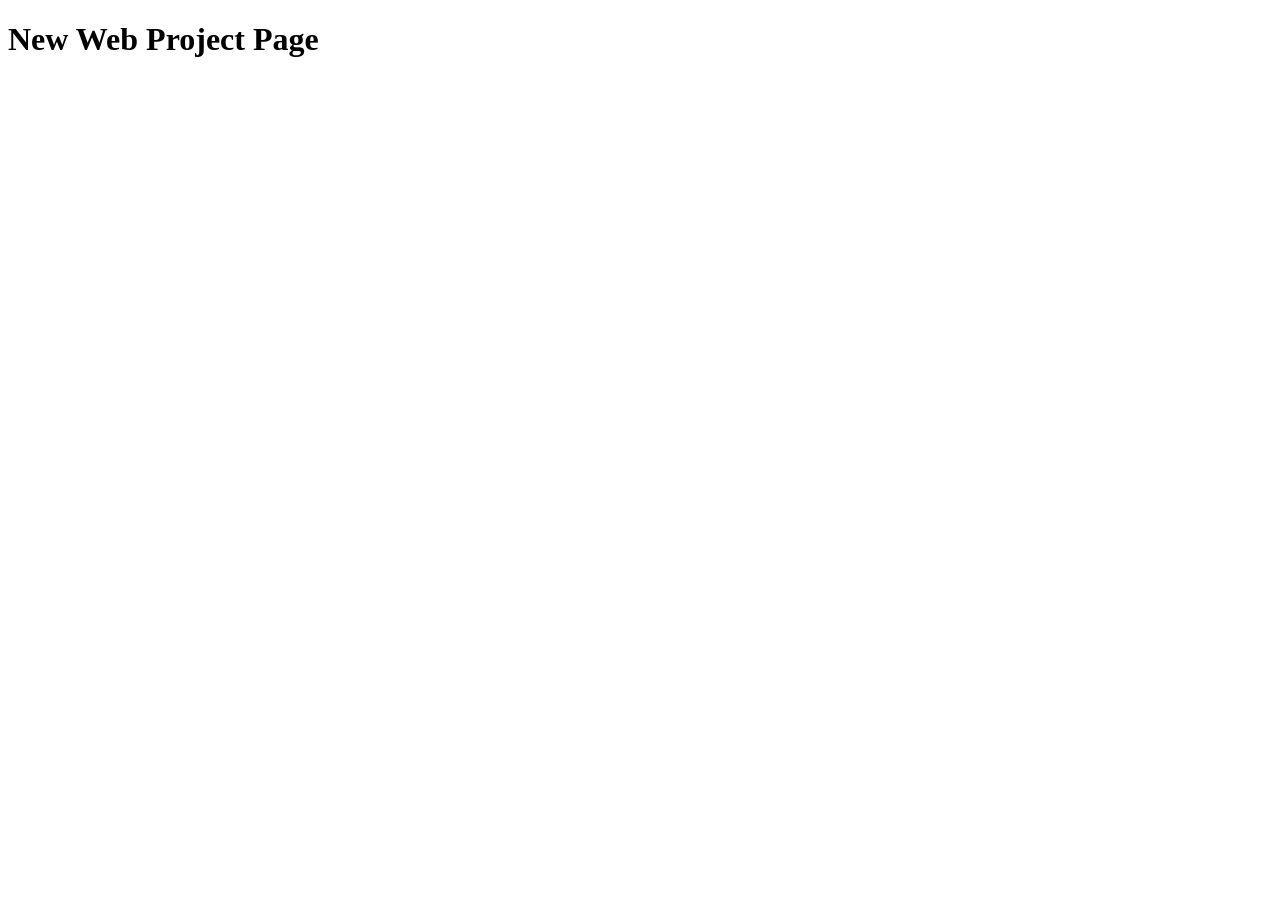
==== index.html @ d11061bc "project initialization." ====
<!DOCTYPE HTML PUBLIC "-//W3C//DTD HTML 4.01 Transitional//EN"
"http://www.w3.org/TR/html4/loose.dtd">
<html xmlns="http://www.w3.org/1999/xhtml">
    <head>
        <meta http-equiv="Content-Type" content="text/html; charset=utf-8" />
        <title>New Web Project</title>
    </head>
    <body>
        <h1>New Web Project Page</h1>
    </body>
</html>
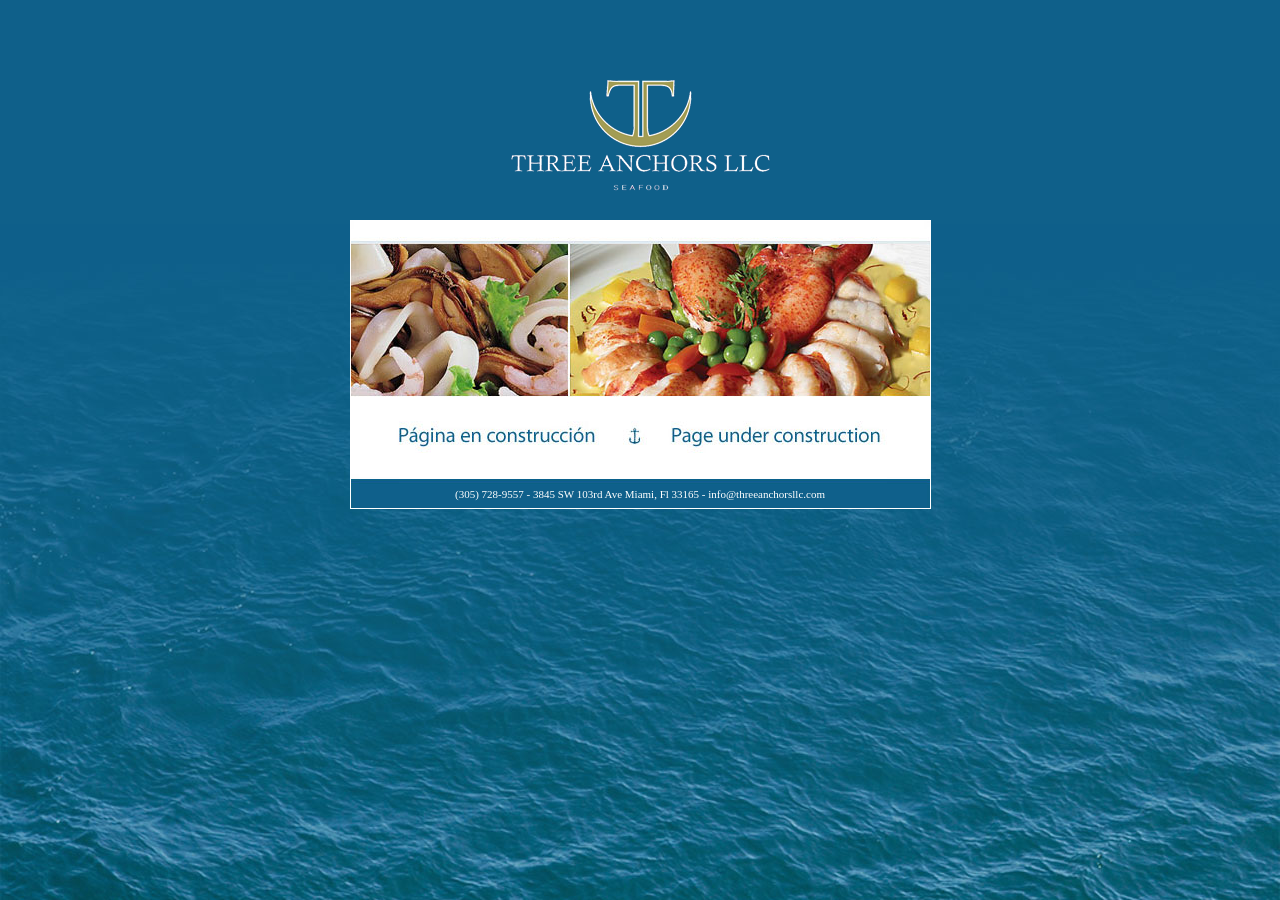
==== commit fe3028fc: "I used a free template to refresh my mind about css styles. Found out that we already had one. Made " ====
--- a/index.html
+++ b/index.html
@@ -1,11 +1,34 @@
-<!DOCTYPE HTML PUBLIC "-//W3C//DTD HTML 4.01 Transitional//EN"
-"http://www.w3.org/TR/html4/loose.dtd">
-<html xmlns="http://www.w3.org/1999/xhtml">
-    <head>
-        <meta http-equiv="Content-Type" content="text/html; charset=utf-8" />
-        <title>New Web Project</title>
-    </head>
-    <body>
-        <h1>New Web Project Page</h1>
-    </body>
-</html>
+<!DOCTYPE html PUBLIC "-//W3C//DTD XHTML 1.0 Transitional//EN" "http://www.w3.org/TR/xhtml1/DTD/xhtml1-transitional.dtd">
+<html xmlns="http://www.w3.org/1999/xhtml">
+<head>
+<meta http-equiv="Content-Type" content="text/html; charset=utf-8" />
+<title>Three Anchors</title>
+<link href="estilo_three.css" rel="stylesheet" type="text/css" />
+</head>
+
+<body>
+<table width="100%" height="100%" border="0" cellspacing="0" cellpadding="0">
+  <tr>
+    <td width="100%" height="100%" align="center" valign="top"><table width="579" border="0" cellspacing="0" cellpadding="0">
+      <tr>
+        <td width="579" height="140" align="center" valign="top"><img src="imagenes/logo.png" width="261" height="111" /></td>
+      </tr>
+      <tr>
+        <td align="center" valign="top"><table width="579" border="1" cellpadding="0" cellspacing="0" bordercolor="#FFFFFF">
+          <tr>
+            <td align="left" valign="top" class="imagen_fondo"><table width="579" border="0" cellspacing="0" cellpadding="0">
+              <tr>
+                <td height="260" align="left" valign="top"></td>
+              </tr>
+              <tr>
+                <td height="25" align="center" class="texto_zocalo">(305) 728-9557   -   3845 SW 103rd Ave   Miami, Fl 33165   -   <a href="mailto:info@threeanchorsllc.com" target="_blank">info@threeanchorsllc.com</a></td>
+              </tr>
+            </table></td>
+          </tr>
+        </table></td>
+      </tr>
+    </table></td>
+  </tr>
+</table>
+</body>
+</html>
--- a/estilo_three.css
+++ b/estilo_three.css
@@ -0,0 +1,50 @@
+/* reset */
+body,div,dl,dt,dd,ul,ol,li,h1,h2,h3,h4,h5,h6,pre,code,form,fieldset,legend,button,input,textarea,p,blockquote,th,td{margin:0;padding:0;}table{border-collapse:collapse;border-spacing:0;}fieldset,img{border:0;}address,caption,cite,code,dfn,em,th,var{font-style:normal;font-weight:normal;}strong{font-weight:normal;}li{list-style:none;}caption,th{text-align:left;}h1,h2,h3,h4,h5,h6{font-size:100%;font-weight:normal;}q:before,q:after{content:'';}abbr,acronym{border:0;font-variant:normal;}sup,sub{line-height:-1px;vertical-align:text-top;}sub{vertical-align:text-bottom;}input,textarea,select{font-family:inherit;font-size:inherit;font-weight:inherit;}a{text-decoration:none;}iframe{border:0}
+
+body {
+	background-color: #0f608a;
+	margin-left: 0px;
+	margin-top: 80px;
+	margin-right: 0px;
+	margin-bottom: 0px;
+	background-attachment: fixed;
+	background-image: url(imagenes/fondo_mar.jpg);
+	background-repeat: no-repeat;
+	background-position: center bottom;
+	padding-top: 0px;
+}
+.imagen_fondo {
+	text-decoration: none;
+	background-image: url(imagenes/ima_index.jpg);
+	height: 287px;
+	width: 579px;
+	background-repeat: no-repeat;
+}
+.texto_zocalo {
+	font-family: "Trebuchet MS";
+	color: #FFFFFF;
+	text-decoration: none;
+	font-size: 11px;
+	font-weight: normal;
+}
+.texto_zocalo a:link {
+	font-family: "Trebuchet MS";
+	color: #FFFFFF;
+	text-decoration: none;
+	font-size: 11px;
+	font-weight: normal;
+}
+.texto_zocalo a:hover {
+	font-family: "Trebuchet MS";
+	color: #a29d54;
+	text-decoration: none;
+	font-size: 11px;
+	font-weight: normal;
+}
+.texto_zocalo a:visited {
+	font-family: "Trebuchet MS";
+	color: #FFFFFF;
+	text-decoration: none;
+	font-size: 11px;
+	font-weight: normal;
+}
